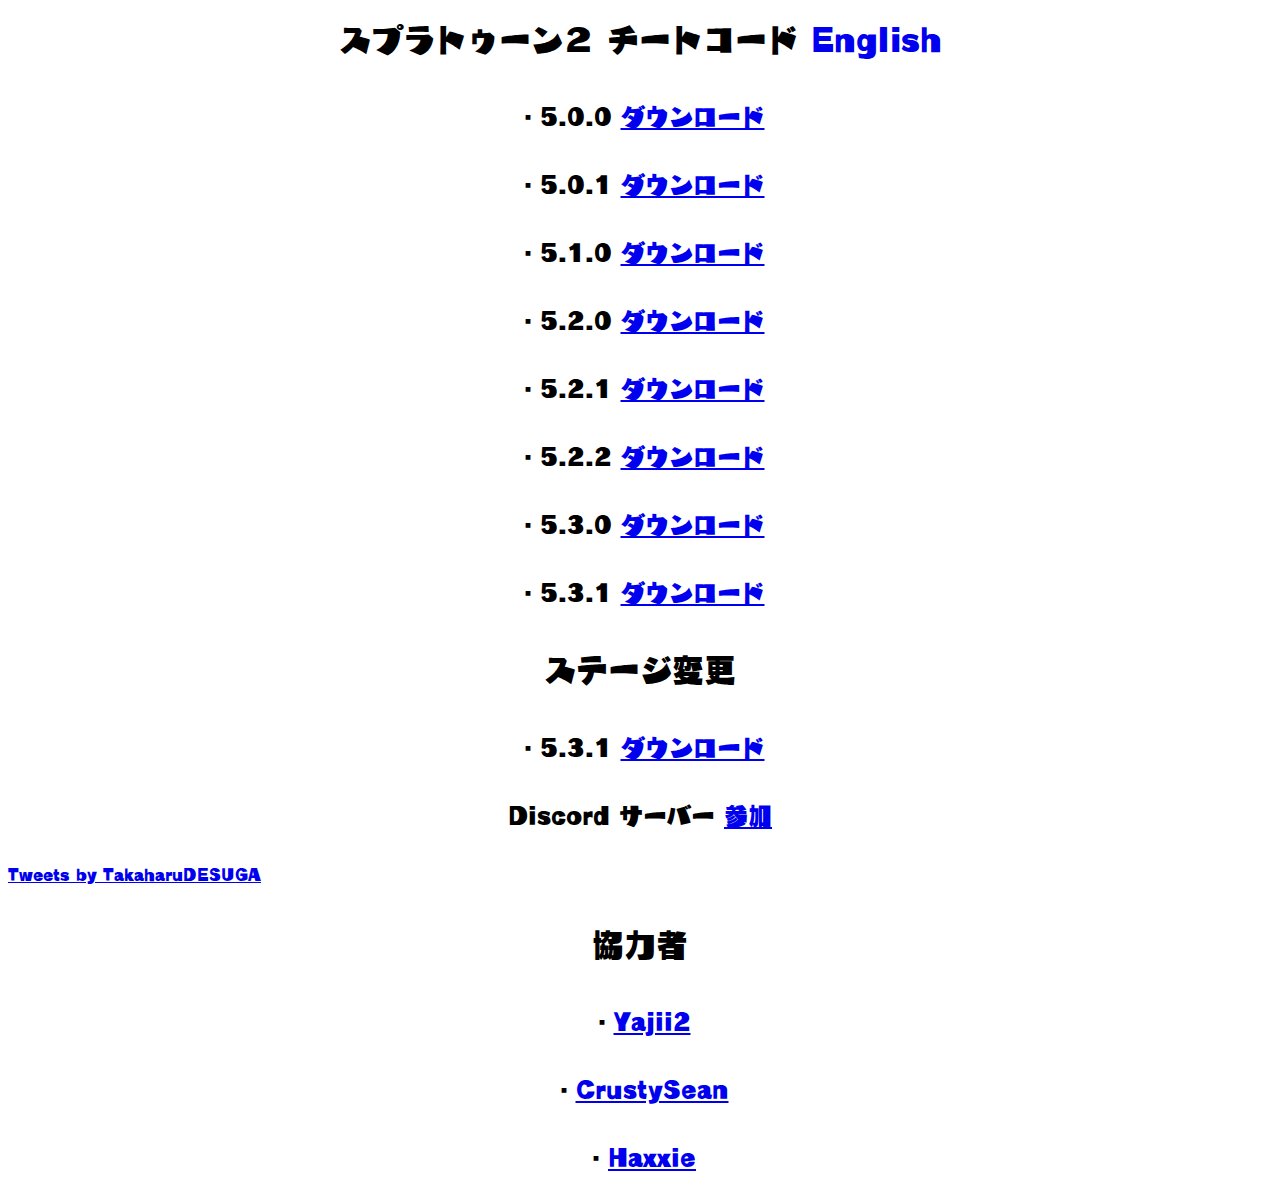
==== ja.html @ 55346487 "Update ja.html" ====
<html lang="j">
<head>
<meta charset="utf-8">
<meta name="viewport" content="width=device-width,initial-scale=1">
<title>スプラトゥーン２ チートコード</title>
<link rel = "stylesheet" type = "text/css" href = "font.css" />
<link rel = "icon" href="image/icon/icon.png"/>
<link rel = "apple-touch-icon" href="image/icon/icon2.png"/>
</head>
<body>
<h1>スプラトゥーン２ チートコード <a href = "https://takaharu422.github.io/Splatoon2.github.io/"  style="text-decoration: none">English</a></h1>
<audio control src="music/bgm.mp3" autoplay loop></audio>
<h2>・5.0.0 <a href = "pchtxt/5.0.0public.pchtxt"  target="_blank">ダウンロード</a></h2>
<h2>・5.0.1 <a href = "pchtxt/5.0.1public.pchtxt"  target="_blank">ダウンロード</a></h2>
<h2>・5.1.0 <a href = "pchtxt/5.1.0public.pchtxt"  target="_blank">ダウンロード</a></h2>
<h2>・5.2.0 <a href = "pchtxt/5.2.0public.pchtxt"  target="_blank">ダウンロード</a></h2>
<h2>・5.2.1 <a href = "pchtxt/5.2.1public.pchtxt"  target="_blank">ダウンロード</a></h2>
<h2>・5.2.2 <a href = "pchtxt/5.2.2public.pchtxt"  target="_blank">ダウンロード</a></h2>
<h2>・5.3.0 <a href = "pchtxt/5.3.0public.pchtxt"  target="_blank">ダウンロード</a></h2>
<h2>・5.3.1 <a href = "pchtxt/5.3.1public.pchtxt"  target="_blank">ダウンロード</a></h2>
<h1>ステージ変更</h1>
<h2>・5.3.1 <a href = "pchtxt/Map Force 5.3.1.zip"  target="_blank">ダウンロード</a></h2>
<h2> Discord サーバー  <a href = "https://discord.gg/H9RFASR"  target="_blank">参加</a></h2>
<div class="hoge">
  <a class="twitter-timeline" data-width="600" data-height="600" data-align="center" href="https://twitter.com/TakaharuDESUGA?ref_src=twsrc%5Etfw">Tweets by TakaharuDESUGA</a> <script async src="https://platform.twitter.com/widgets.js" charset="utf-8"></script>
</div>
<h1>協力者</h1>
<h2>・<a href = "https://twitter.com/Yajii22"  target="_blank">Yajii2</a></h2>
<h2>・<a href = "https://twitter.com/CrustySean_"  target="_blank">CrustySean</a></h2>
<h2>・<a href = "https://twitter.com/HaxxieU"  target="_blank">Haxxie</a></h2>
</body>
</html>
---- font.css ----
@font-face {
  font-family: 'tare';
  src: url('font/FOT-RowdyStd-EB.ttf') format('truetype');
}

h1 {
  font-family: 'tare';
  text-align: center;
}  

h2 {
  font-family: 'tare';
  text-align: center;
}

 a {
  font-family: 'tare';
  text-align: center;
}
script {
  font-family: 'tare';
  text-align: center;
}
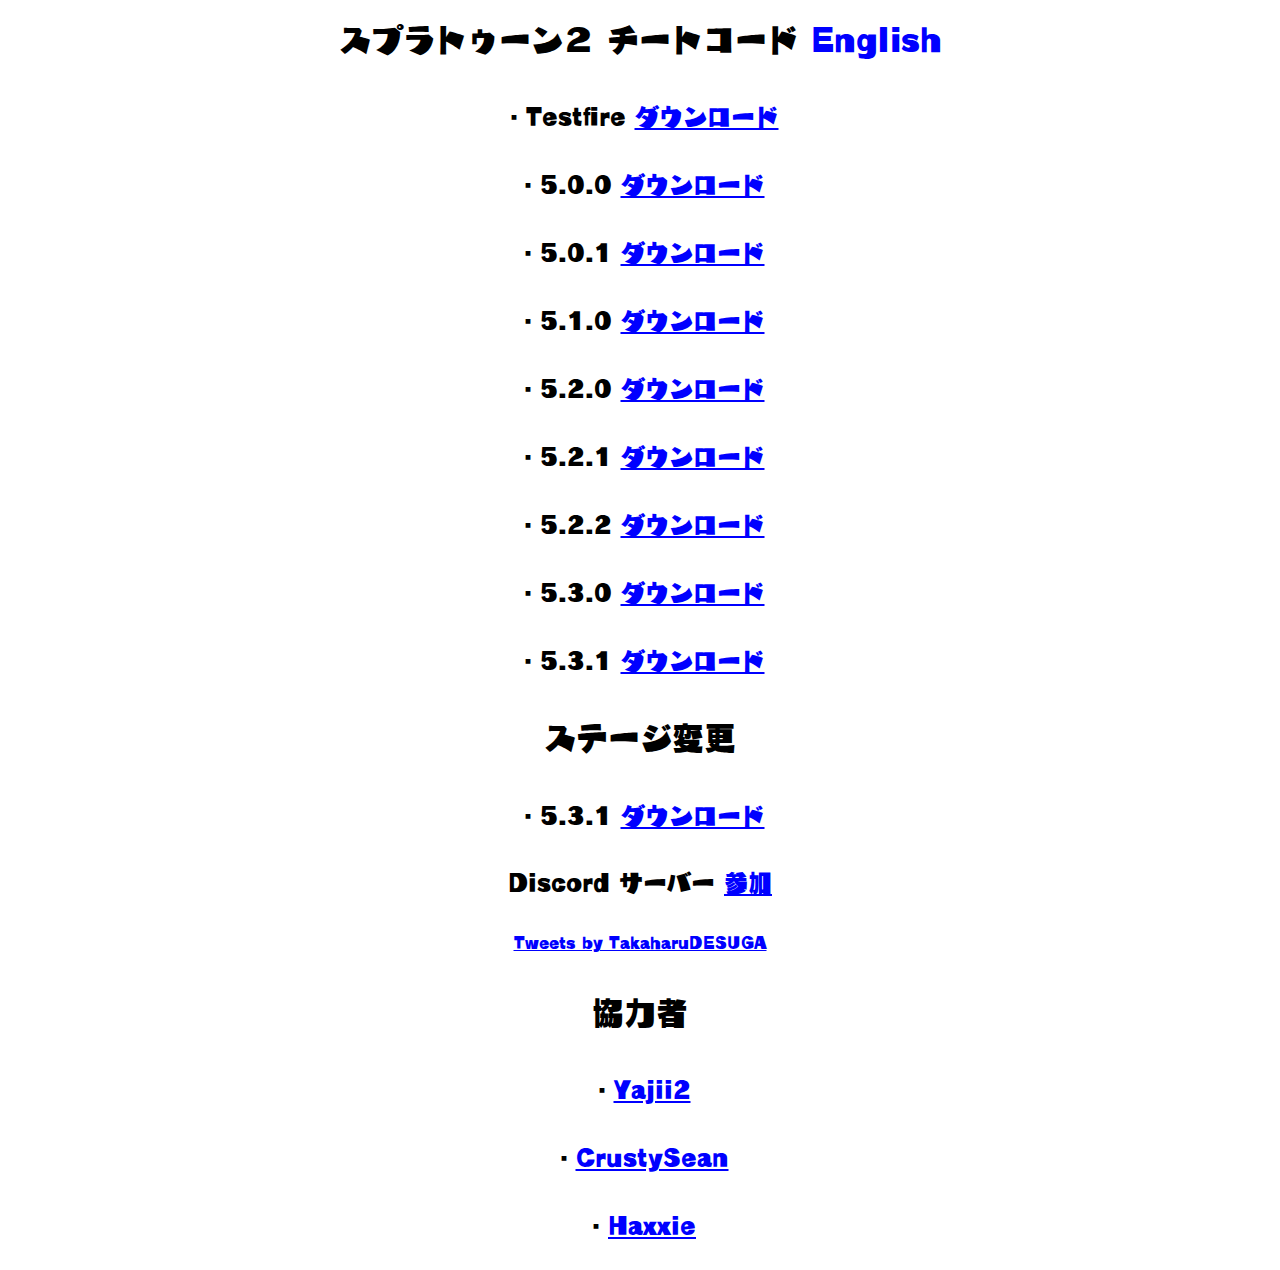
==== commit 524f1e5d: "Update ja.html" ====
--- a/ja.html
+++ b/ja.html
@@ -10,6 +10,7 @@
 <body>
 <h1>スプラトゥーン２ チートコード <a href = "https://takaharu422.github.io/Splatoon2.github.io/"  style="text-decoration: none">English</a></h1>
 <audio control src="music/bgm.mp3" autoplay loop></audio>
+<h2>・Testfire <a href = "pchtxt/Testfire.pchtxt"  target="_blank">ダウンロード</a></h2>
 <h2>・5.0.0 <a href = "pchtxt/5.0.0public.pchtxt"  target="_blank">ダウンロード</a></h2>
 <h2>・5.0.1 <a href = "pchtxt/5.0.1public.pchtxt"  target="_blank">ダウンロード</a></h2>
 <h2>・5.1.0 <a href = "pchtxt/5.1.0public.pchtxt"  target="_blank">ダウンロード</a></h2>
@@ -22,7 +23,7 @@
 <h2>・5.3.1 <a href = "pchtxt/Map Force 5.3.1.zip"  target="_blank">ダウンロード</a></h2>
 <h2> Discord サーバー  <a href = "https://discord.gg/H9RFASR"  target="_blank">参加</a></h2>
 <div class="hoge">
-  <a class="twitter-timeline" data-width="600" data-height="600" data-align="center" href="https://twitter.com/TakaharuDESUGA?ref_src=twsrc%5Etfw">Tweets by TakaharuDESUGA</a> <script async src="https://platform.twitter.com/widgets.js" charset="utf-8"></script>
+  <a class="twitter-timeline" data-width="600" data-height="600" data-align="center" data-theme="dark" href="https://twitter.com/TakaharuDESUGA?ref_src=twsrc%5Etfw">Tweets by TakaharuDESUGA</a> <script async src="https://platform.twitter.com/widgets.js" charset="utf-8"></script>
 </div>
 <h1>協力者</h1>
 <h2>・<a href = "https://twitter.com/Yajii22"  target="_blank">Yajii2</a></h2>
--- a/font.css
+++ b/font.css
@@ -16,8 +16,25 @@
  a {
   font-family: 'tare';
   text-align: center;
+  color: #0000ff;
 }
+
 script {
   font-family: 'tare';
   text-align: center;
 }
+
+.hoge {
+  text-align: center;
+}
+
+@media (prefers-color-scheme: dark) {
+  body {
+    background-color: #222222;
+    color: #fff;
+  }
+  
+  a {
+    color: #f00;
+  }
+}
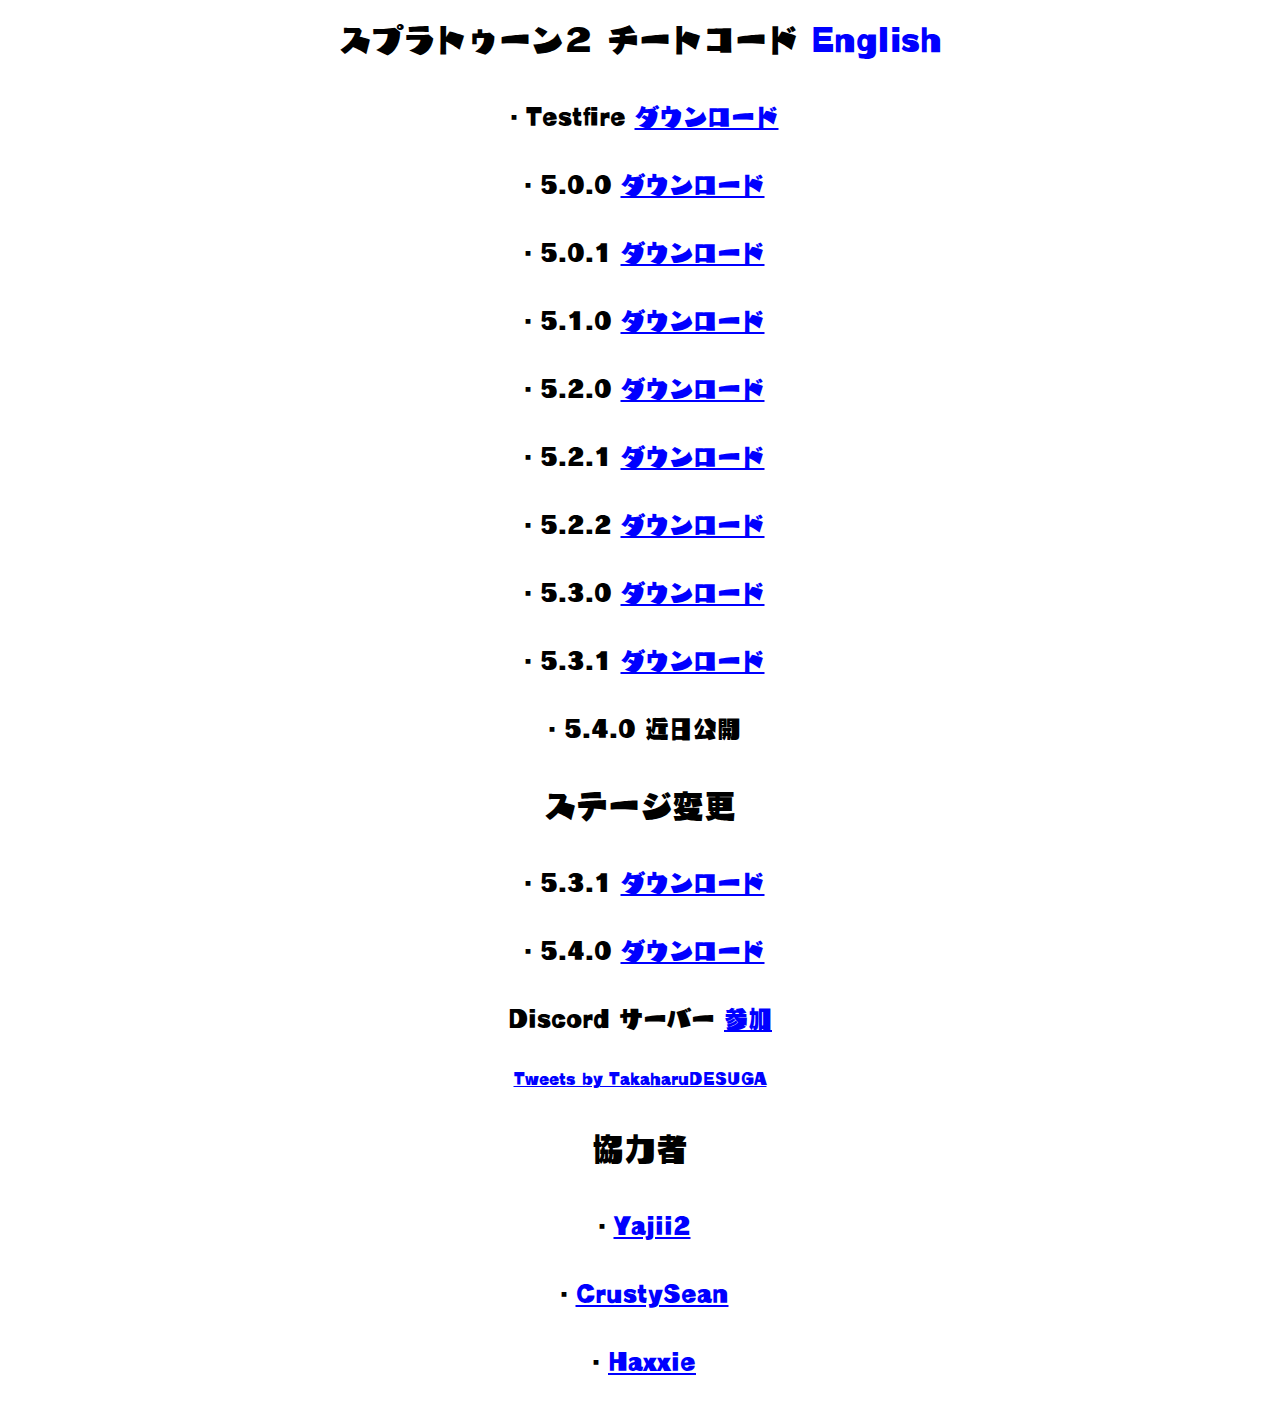
==== commit 2d11612b: "Update ja.html" ====
--- a/ja.html
+++ b/ja.html
@@ -19,8 +19,10 @@
 <h2>・5.2.2 <a href = "pchtxt/5.2.2public.pchtxt"  target="_blank">ダウンロード</a></h2>
 <h2>・5.3.0 <a href = "pchtxt/5.3.0public.pchtxt"  target="_blank">ダウンロード</a></h2>
 <h2>・5.3.1 <a href = "pchtxt/5.3.1public.pchtxt"  target="_blank">ダウンロード</a></h2>
+<h2>・5.4.0 近日公開 </h2>
 <h1>ステージ変更</h1>
 <h2>・5.3.1 <a href = "pchtxt/Map Force 5.3.1.zip"  target="_blank">ダウンロード</a></h2>
+<h2>・5.4.0 <a href = "pchtxt/Map Force 5.4.0.zip"  target="_blank">ダウンロード</a></h2>
 <h2> Discord サーバー  <a href = "https://discord.gg/H9RFASR"  target="_blank">参加</a></h2>
 <div class="hoge">
   <a class="twitter-timeline" data-width="600" data-height="600" data-align="center" data-theme="dark" href="https://twitter.com/TakaharuDESUGA?ref_src=twsrc%5Etfw">Tweets by TakaharuDESUGA</a> <script async src="https://platform.twitter.com/widgets.js" charset="utf-8"></script>
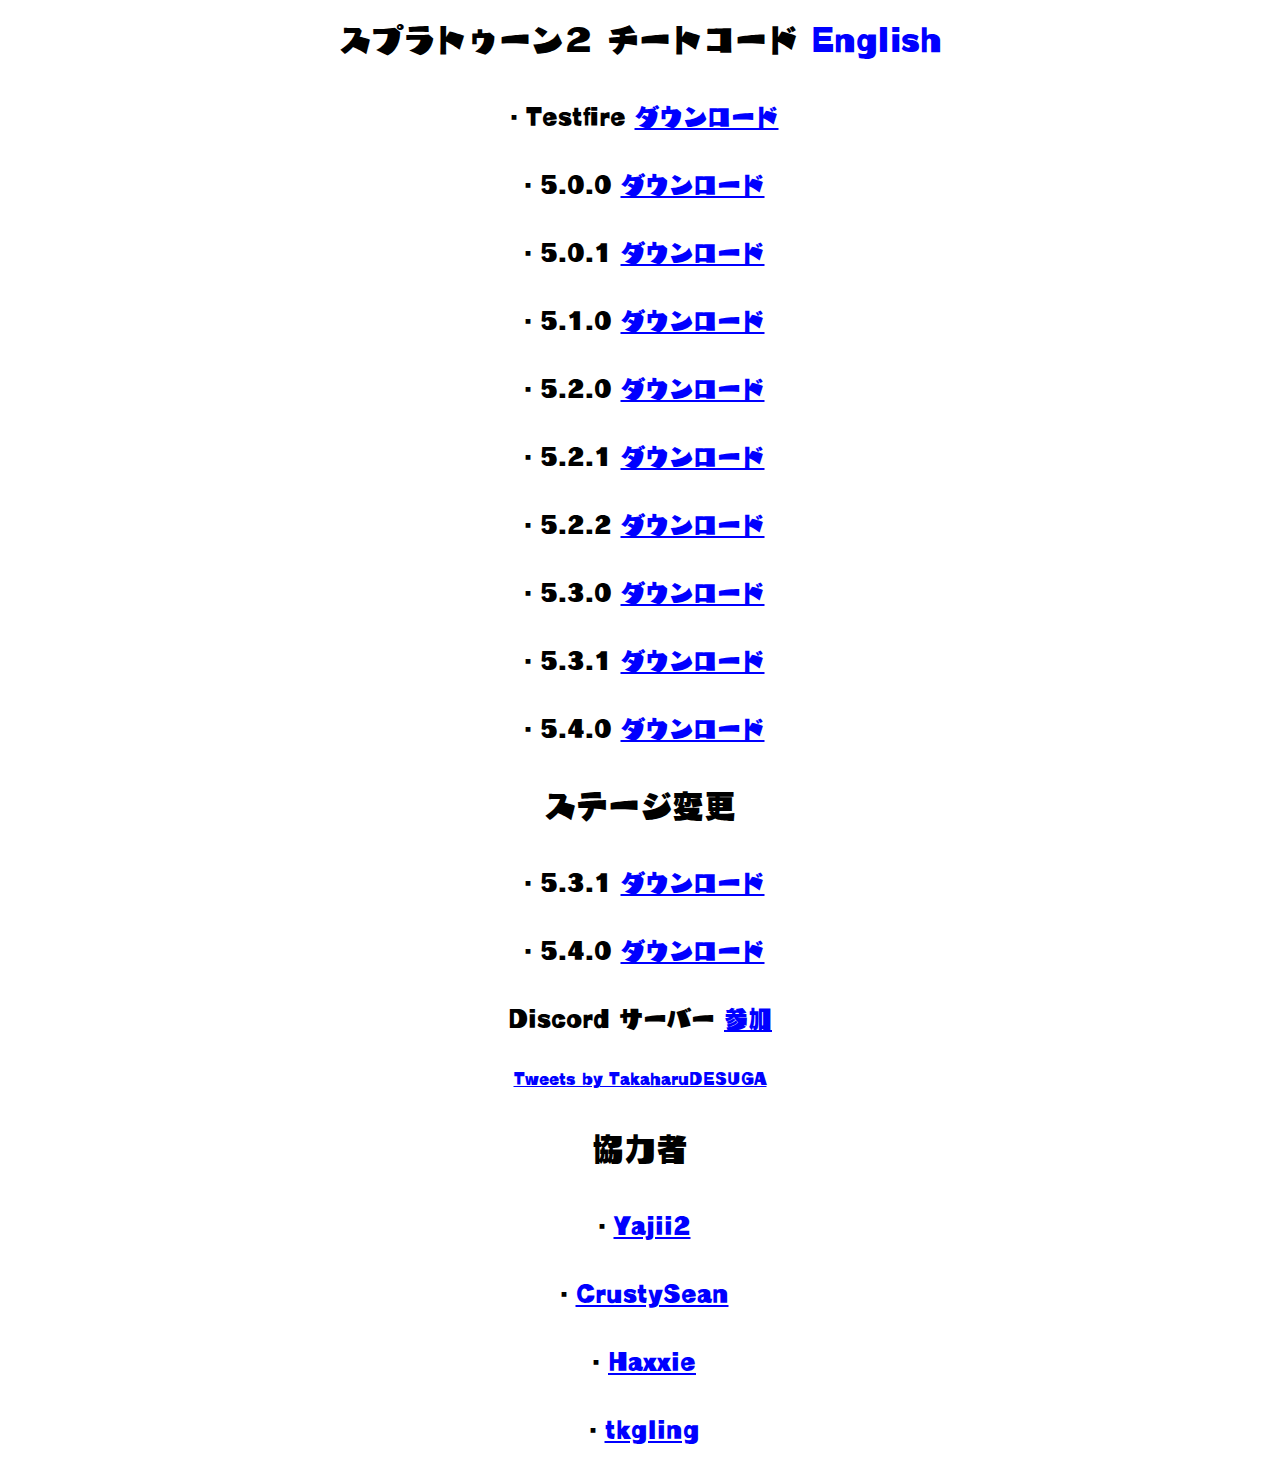
==== commit 7336a4dd: "Update ja.html" ====
--- a/ja.html
+++ b/ja.html
@@ -2,6 +2,7 @@
 <head>
 <meta charset="utf-8">
 <meta name="viewport" content="width=device-width,initial-scale=1">
+<meta property="og:image" contenton="https://cdn.discordapp.com/attachments/616174982266880000/814098414974271488/image0.png" />
 <title>スプラトゥーン２ チートコード</title>
 <link rel = "stylesheet" type = "text/css" href = "font.css" />
 <link rel = "icon" href="image/icon/icon.png"/>
@@ -19,7 +20,7 @@
 <h2>・5.2.2 <a href = "pchtxt/5.2.2public.pchtxt"  target="_blank">ダウンロード</a></h2>
 <h2>・5.3.0 <a href = "pchtxt/5.3.0public.pchtxt"  target="_blank">ダウンロード</a></h2>
 <h2>・5.3.1 <a href = "pchtxt/5.3.1public.pchtxt"  target="_blank">ダウンロード</a></h2>
-<h2>・5.4.0 近日公開 </h2>
+<h2>・5.4.0 <a href = "pchtxt/5.4.0public.pchtxt"  target="_blank">ダウンロード</a></h2>
 <h1>ステージ変更</h1>
 <h2>・5.3.1 <a href = "pchtxt/Map Force 5.3.1.zip"  target="_blank">ダウンロード</a></h2>
 <h2>・5.4.0 <a href = "pchtxt/Map Force 5.4.0.zip"  target="_blank">ダウンロード</a></h2>
@@ -31,5 +32,6 @@
 <h2>・<a href = "https://twitter.com/Yajii22"  target="_blank">Yajii2</a></h2>
 <h2>・<a href = "https://twitter.com/CrustySean_"  target="_blank">CrustySean</a></h2>
 <h2>・<a href = "https://twitter.com/HaxxieU"  target="_blank">Haxxie</a></h2>
+<h2>・<a href = "https://twitter.com/tkgling"  target="_blank">tkgling</a></h2>
 </body>
 </html>
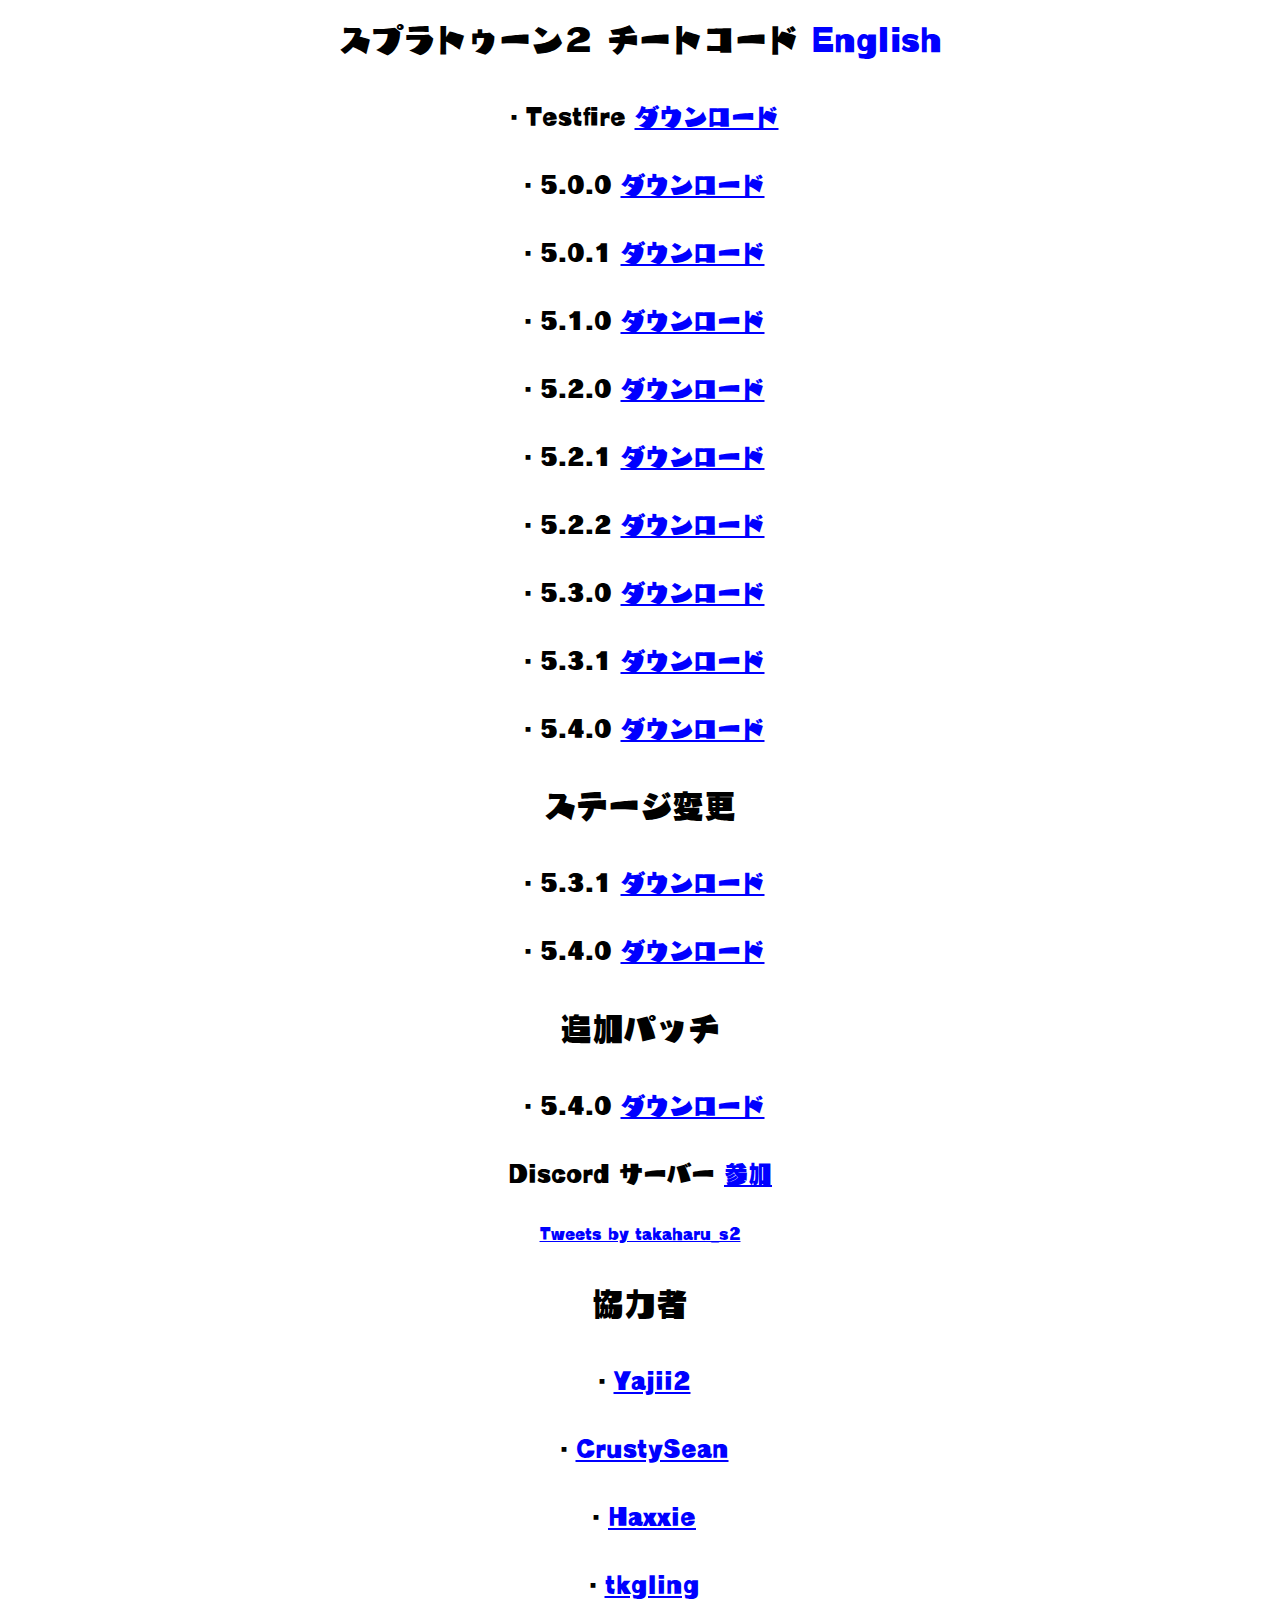
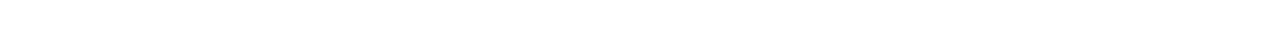
==== commit 10004dc5: "Update ja.html" ====
--- a/ja.html
+++ b/ja.html
@@ -1,5 +1,15 @@
 <html lang="j">
-<head>
+<head prefix="og: http://ogp.me/ns# fb: http://ogp.me/ns/fb# article: http://ogp.me/ns/article#%22%3E
+<title>スプラトゥーン2 チートコード</title>
+<meta property="og:title" content="スプラトゥーン2 チートコード" />
+<meta property="og:type" content="website" />
+<meta property="og:url" content="https://takaharu422.github.io/Splatoon2.github.io/" />
+<meta property="og:image" content="https://cdn.discordapp.com/attachments/616174982266880000/814098414974271488/image0.png" />
+<meta property="og:site_name" content="スプラトゥーン2 チートコード" />
+<meta property="og:description" content="5.0.0 ~ 5.4.0" />
+<meta name="twitter:card" content="summary" />
+<meta name="twitter:title" content="スプラトゥーン2 チートコード" />
+<meta name="twitter:image" content="https://github.com/Takaharu422/Splatoon2.github.io/raw/main/image/icon/icon.png" />
 <meta charset="utf-8">
 <meta name="viewport" content="width=device-width,initial-scale=1">
 <meta property="og:image" contenton="https://cdn.discordapp.com/attachments/616174982266880000/814098414974271488/image0.png" />
@@ -24,9 +34,11 @@
 <h1>ステージ変更</h1>
 <h2>・5.3.1 <a href = "pchtxt/Map Force 5.3.1.zip"  target="_blank">ダウンロード</a></h2>
 <h2>・5.4.0 <a href = "pchtxt/Map Force 5.4.0.zip"  target="_blank">ダウンロード</a></h2>
+<h1>追加パッチ</h1>
+<h2>・5.4.0 <a href = "pchtxt/5.4.0public_second.pchtxt"  target="_blank">ダウンロード</a></h2>
 <h2> Discord サーバー  <a href = "https://discord.gg/H9RFASR"  target="_blank">参加</a></h2>
 <div class="hoge">
-  <a class="twitter-timeline" data-width="600" data-height="600" data-align="center" data-theme="dark" href="https://twitter.com/TakaharuDESUGA?ref_src=twsrc%5Etfw">Tweets by TakaharuDESUGA</a> <script async src="https://platform.twitter.com/widgets.js" charset="utf-8"></script>
+  <a class="twitter-timeline" data-width="600" data-height="600" data-align="center" data-theme="dark" href="https://twitter.com/takaharu_s2?ref_src=twsrc%5Etfw">Tweets by takaharu_s2</a> <script async src="https://platform.twitter.com/widgets.js" charset="utf-8"></script>
 </div>
 <h1>協力者</h1>
 <h2>・<a href = "https://twitter.com/Yajii22"  target="_blank">Yajii2</a></h2>
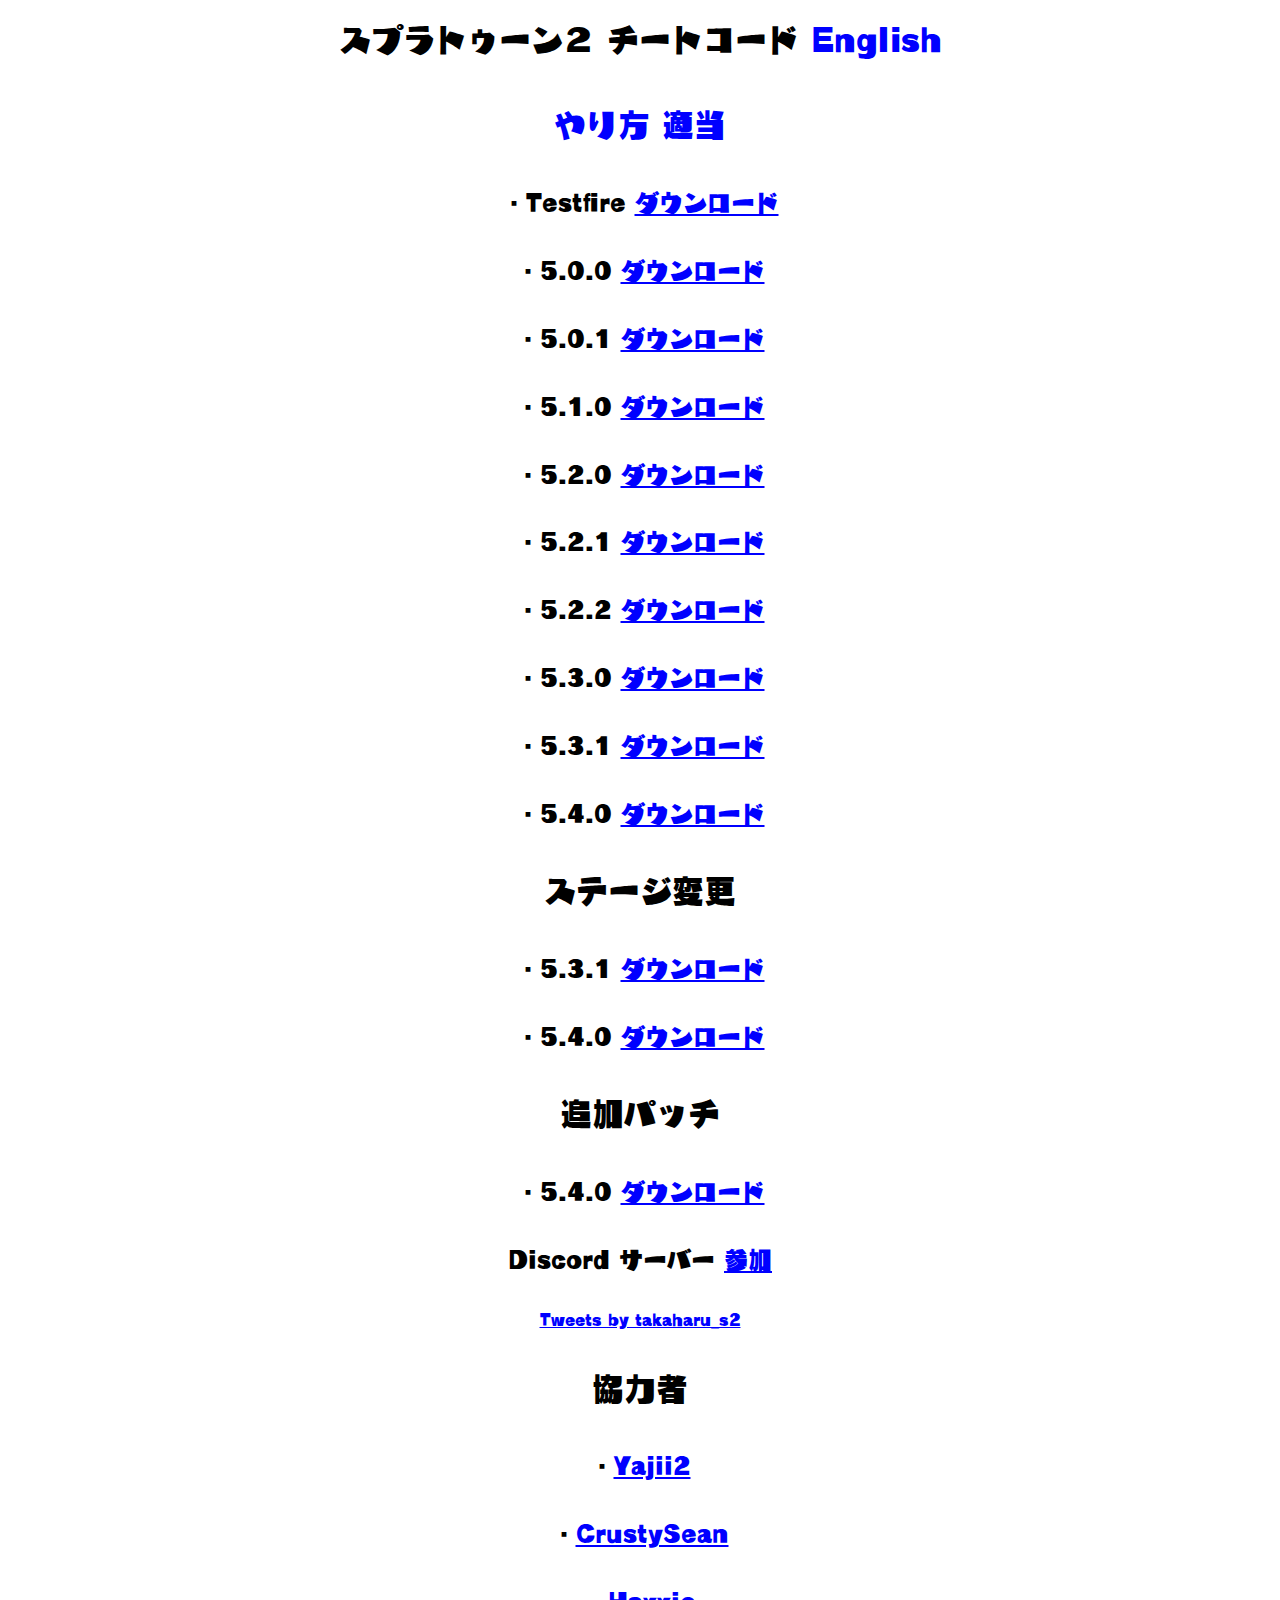
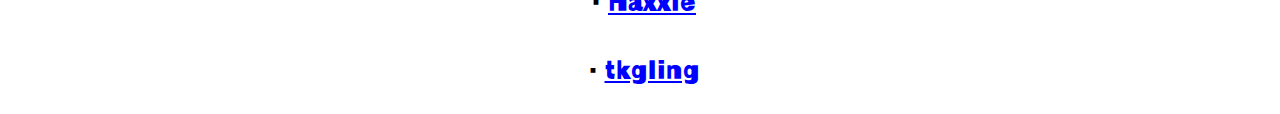
==== commit c014ba70: "Update ja.html" ====
--- a/ja.html
+++ b/ja.html
@@ -21,6 +21,8 @@
 <body>
 <h1>スプラトゥーン２ チートコード <a href = "https://takaharu422.github.io/Splatoon2.github.io/"  style="text-decoration: none">English</a></h1>
 <audio control src="music/bgm.mp3" autoplay loop></audio>
+<h1><a href = "https://takaharu422.github.io/Splatoon2.github.io/Totorial.html"  style="text-decoration: none">やり方 適当</a></h1>
+<script data-ad-client="ca-pub-5990363527694882" async src="https://pagead2.googlesyndication.com/pagead/js/adsbygoogle.js"></script>
 <h2>・Testfire <a href = "pchtxt/Testfire.pchtxt"  target="_blank">ダウンロード</a></h2>
 <h2>・5.0.0 <a href = "pchtxt/5.0.0public.pchtxt"  target="_blank">ダウンロード</a></h2>
 <h2>・5.0.1 <a href = "pchtxt/5.0.1public.pchtxt"  target="_blank">ダウンロード</a></h2>
